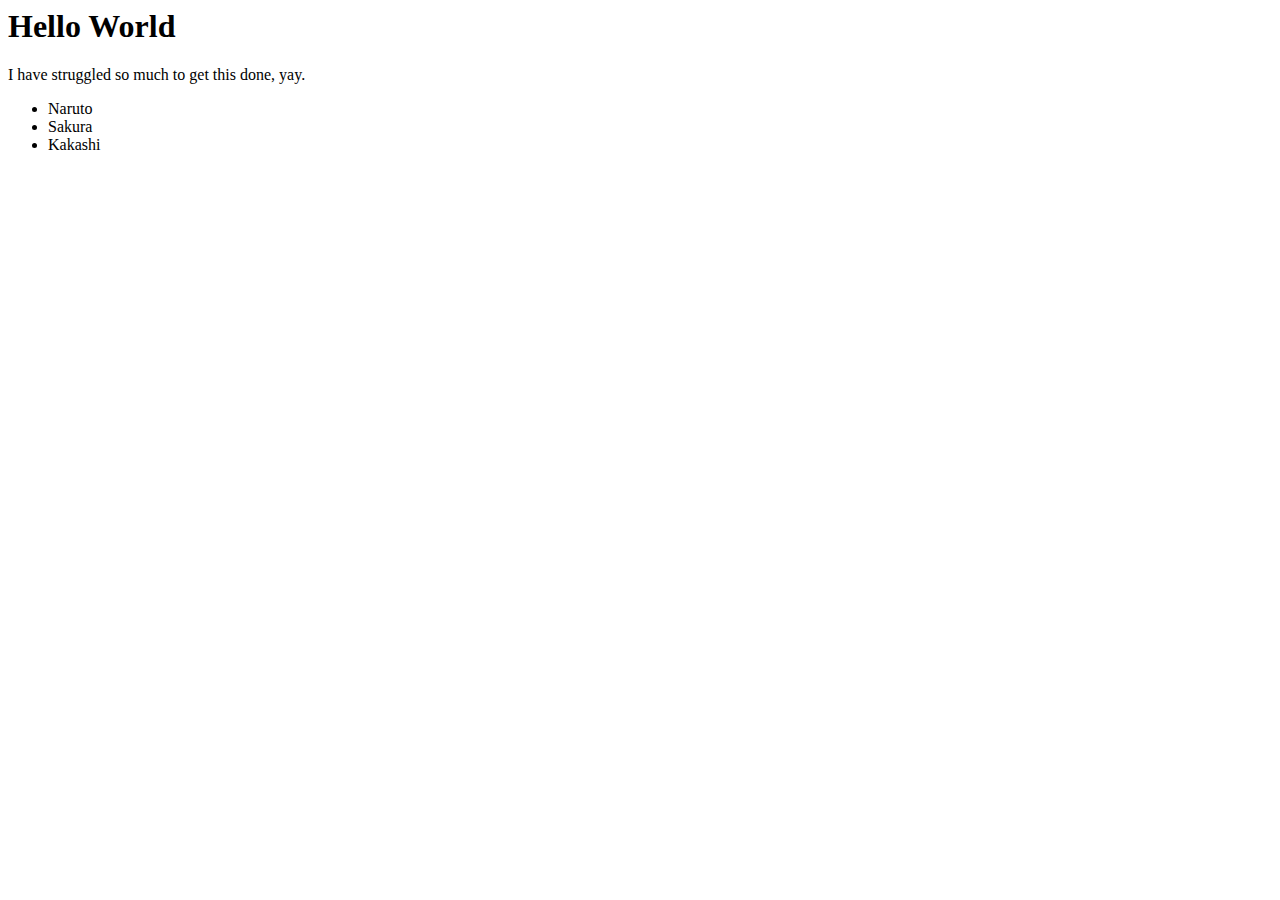
==== index.html @ db5796e7 "2nd commit" ====
<!DOCTYPE <!DOCTYPE html>
<html>
<head>
    <meta charset="utf-8" />
    <meta http-equiv="X-UA-Compatible" content="IE=edge">
    <title>Lalalala</title>
    <meta name="viewport" content="width=device-width, initial-scale=1">
    <link rel="stylesheet" type="text/css" media="screen" href="main.css" />
    <script src="main.js"></script>
</head>
<body>
    <h1>Hello World</h1>
    <p>I have struggled so much to get this done, yay.</p>
    <ul>
        <li>
            Naruto
        </li>
        <li>
            Sakura
        </li>
        <li>
            Kakashi
        </li>
    </ul>
</body>
</html>
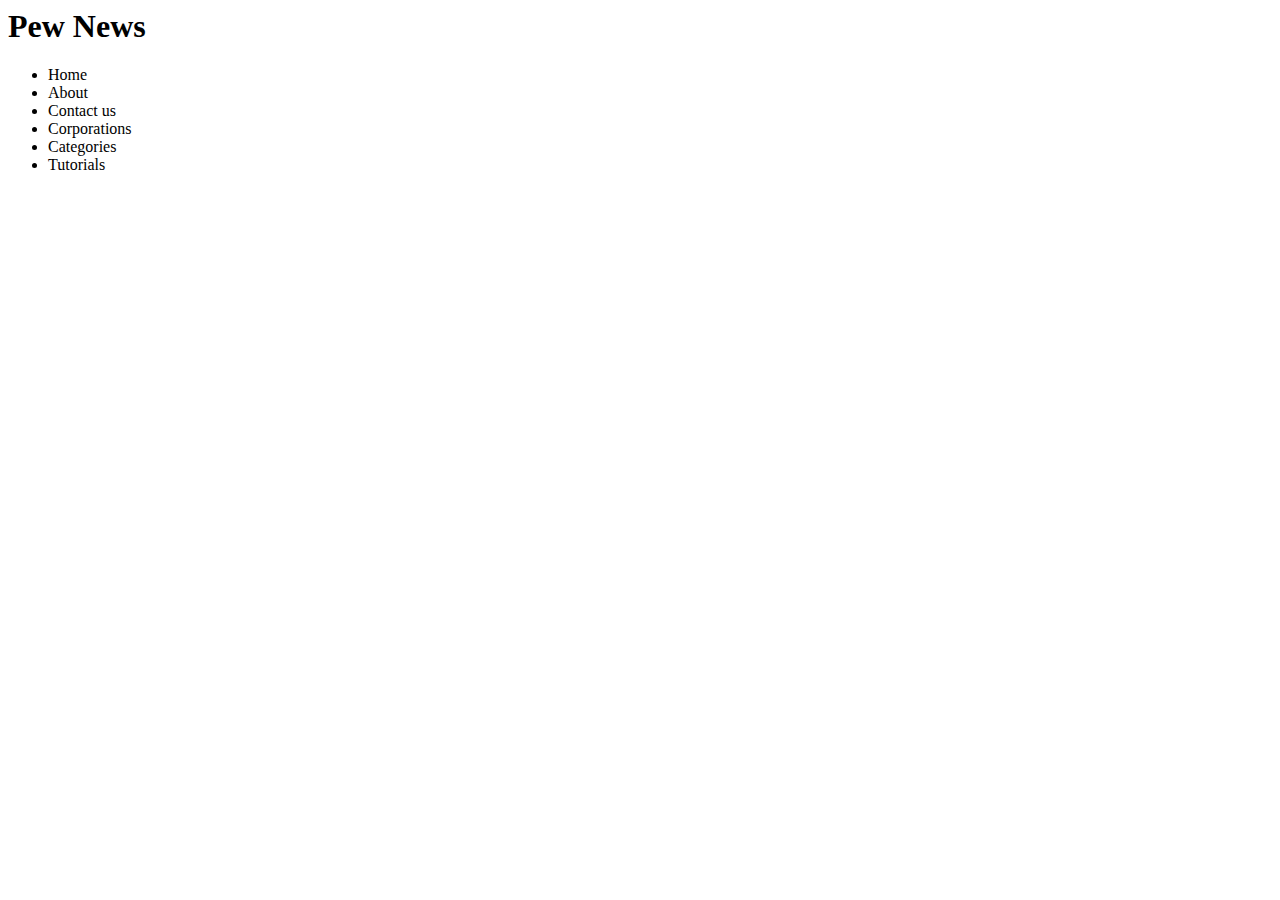
==== commit 9edd1e4c: "3rd" ====
--- a/index.html
+++ b/index.html
@@ -9,18 +9,16 @@
     <script src="main.js"></script>
 </head>
 <body>
-    <h1>Hello World</h1>
-    <p>I have struggled so much to get this done, yay.</p>
-    <ul>
-        <li>
-            Naruto
-        </li>
-        <li>
-            Sakura
-        </li>
-        <li>
-            Kakashi
-        </li>
+    <h1>Pew News</h1>
+   <nav> 
+       <ul>
+        <li>Home</li>
+        <li>About</li>
+        <li>Contact us</li>
+        <li>Corporations</li>
+        <li>Categories</li>
+        <li>Tutorials</li>
     </ul>
+    </nav>
 </body>
 </html>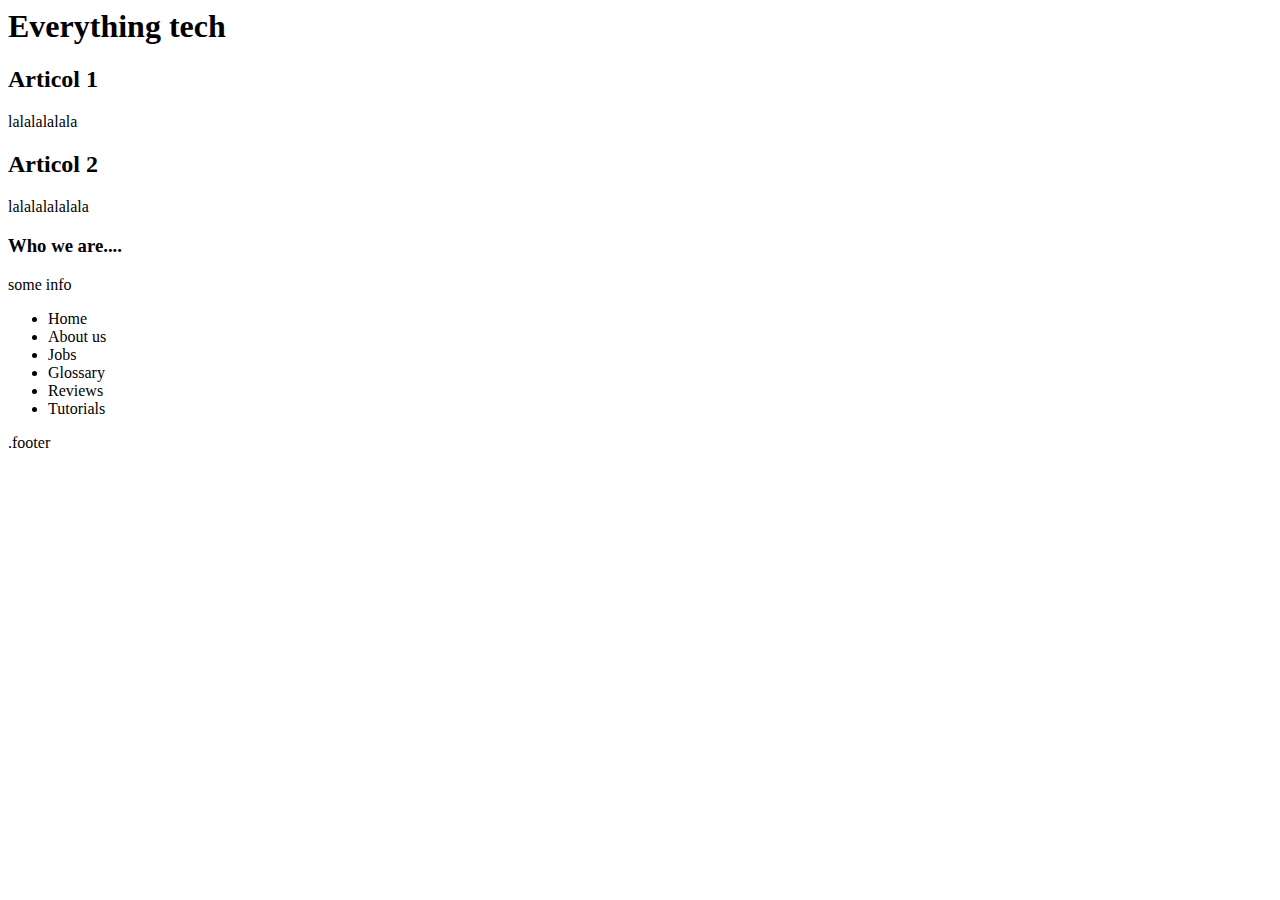
==== commit 629b84e5: "first serious attempt" ====
--- a/index.html
+++ b/index.html
@@ -9,16 +9,31 @@
     <script src="main.js"></script>
 </head>
 <body>
-    <h1>Pew News</h1>
-   <nav> 
-       <ul>
-        <li>Home</li>
-        <li>About</li>
-        <li>Contact us</li>
-        <li>Corporations</li>
-        <li>Categories</li>
-        <li>Tutorials</li>
-    </ul>
-    </nav>
+    <h1>Everything tech</h1>
+    <div class="wrapper">
+            <main class="main">
+           <h2>Articol 1</h2>
+           <p>lalalalalala</p>
+           <h2>Articol 2</h2>
+           <p>lalalalalalala</p>
+            </main>
+           <aside class="aside">
+           <h3>Who we are....</h3>
+        <p>some info</p>
+        </aside>
+            </div>
+            <nav class="nav">
+                 <ul>
+                    <li>Home</li>
+                    <li>About us</li>
+                    <li>Jobs</li>
+                    <li>Glossary</li>
+                    <li>Reviews</li>
+                    <li>Tutorials</li>
+                </ul>
+             </nav>
+            <footer class="footer"> .footer </footer>
+          </body>
+         
 </body>
 </html>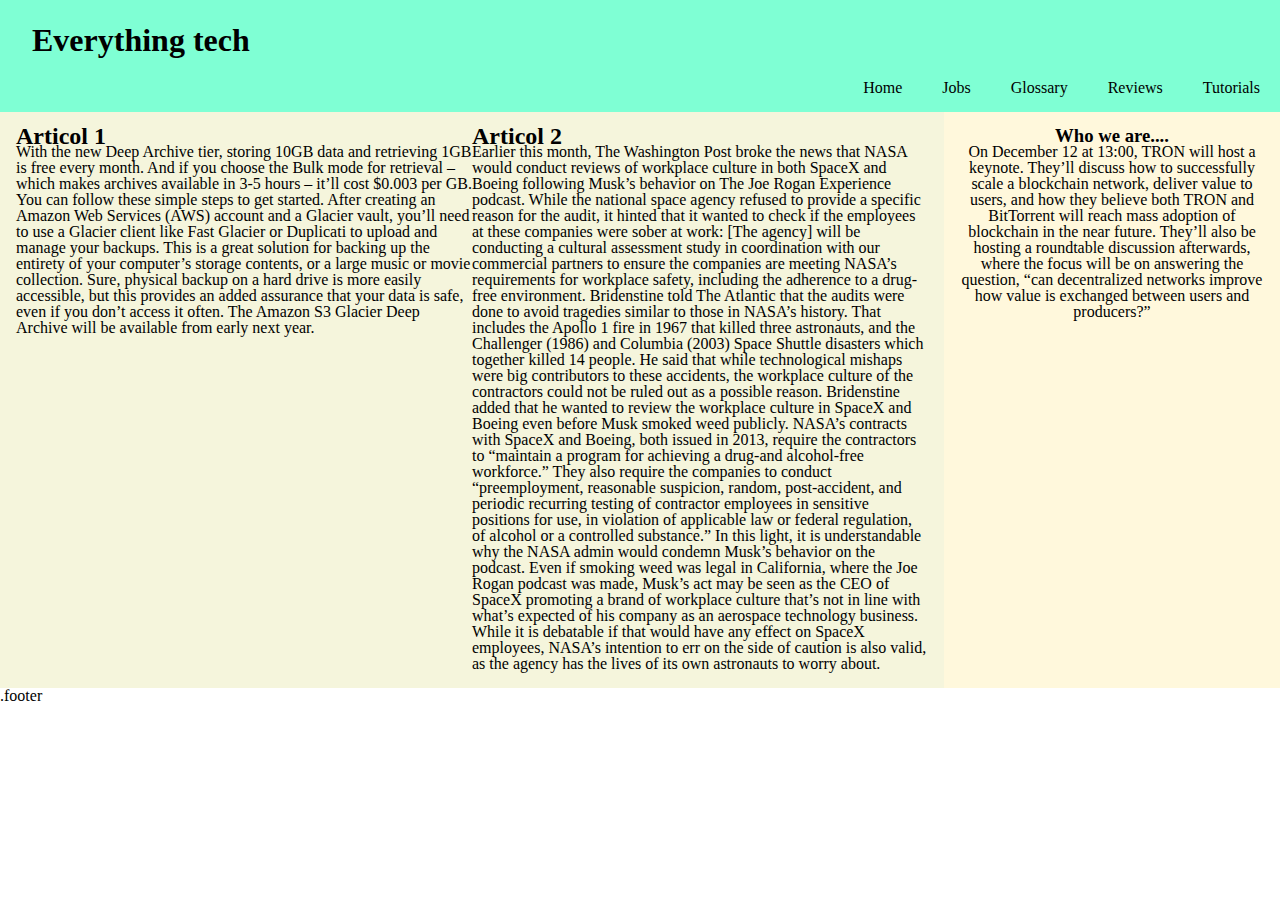
==== commit 6ba7fcde: "4" ====
--- a/index.html
+++ b/index.html
@@ -3,35 +3,59 @@
 <head>
     <meta charset="utf-8" />
     <meta http-equiv="X-UA-Compatible" content="IE=edge">
-    <title>Lalalala</title>
+    <title>Tech World News</title>
     <meta name="viewport" content="width=device-width, initial-scale=1">
     <link rel="stylesheet" type="text/css" media="screen" href="main.css" />
     <script src="main.js"></script>
 </head>
 <body>
     <h1>Everything tech</h1>
+    <nav class="nav">
+            <ul>
+               <li>Home</li>
+               <li>Jobs</li>
+               <li>Glossary</li>
+               <li>Reviews</li>
+               <li>Tutorials</li>
+           </ul>
+        </nav>
+
     <div class="wrapper">
             <main class="main">
+                <div class= "column1">
            <h2>Articol 1</h2>
-           <p>lalalalalala</p>
-           <h2>Articol 2</h2>
-           <p>lalalalalalala</p>
+           <p>With the new Deep Archive tier, storing 10GB data and retrieving 1GB is free every month. And if you choose the Bulk mode for retrieval – which makes archives available in 3-5 hours – it’ll cost $0.003 per GB.
+
+                You can follow these simple steps to get started. After creating an Amazon Web Services (AWS) account and a Glacier vault, you’ll need to use a Glacier client like Fast Glacier or Duplicati to upload and manage your backups.
+                
+                This is a great solution for backing up the entirety of your computer’s storage contents, or a large music or movie collection. Sure, physical backup on a hard drive is more easily accessible, but this provides an added assurance that your data is safe, even if you don’t access it often.
+                
+                The Amazon S3 Glacier Deep Archive will be available from early next year.</p>
+        </div>
+           <div class="column2"><h2>Articol 2</h2>
+           <p>Earlier this month, The Washington Post broke the news that NASA would conduct reviews of workplace culture in both SpaceX and Boeing following Musk’s behavior on The Joe Rogan Experience podcast. While the national space agency refused to provide a specific reason for the audit, it hinted that it wanted to check if the employees at these companies were sober at work:
+
+                [The agency] will be conducting a cultural assessment study in coordination with our commercial partners to ensure the companies are meeting NASA’s requirements for workplace safety, including the adherence to a drug-free environment.
+                
+                Bridenstine told The Atlantic that the audits were done to avoid tragedies similar to those in NASA’s history. That includes the Apollo 1 fire in 1967 that killed three astronauts, and the Challenger (1986) and Columbia (2003) Space Shuttle disasters which together killed 14 people.
+                
+                He said that while technological mishaps were big contributors to these accidents, the workplace culture of the contractors could not be ruled out as a possible reason.
+                
+                Bridenstine added that he wanted to review the workplace culture in SpaceX and Boeing even before Musk smoked weed publicly.
+                
+                NASA’s contracts with SpaceX and Boeing, both issued in 2013, require the contractors to “maintain a program for achieving a drug-and alcohol-free workforce.” They also require the companies to conduct “preemployment, reasonable suspicion, random, post-accident, and periodic recurring testing of contractor employees in sensitive positions for use, in violation of applicable law or federal regulation, of alcohol or a controlled substance.”
+                
+                In this light, it is understandable why the NASA admin would condemn Musk’s behavior on the podcast.
+                
+                Even if smoking weed was legal in California, where the Joe Rogan podcast was made, Musk’s act may be seen as the CEO of SpaceX promoting a brand of workplace culture that’s not in line with what’s expected of his company as an aerospace technology business. While it is debatable if that would have any effect on SpaceX employees, NASA’s intention to err on the side of caution is also valid, as the agency has the lives of its own astronauts to worry about.</p>
+        </div>
             </main>
            <aside class="aside">
            <h3>Who we are....</h3>
-        <p>some info</p>
+        <p>On December 12 at 13:00, TRON will host a keynote. They’ll discuss how to successfully scale a blockchain network, deliver value to users, and how they believe both TRON and BitTorrent will reach mass adoption of blockchain in the near future. They’ll also be hosting a roundtable discussion afterwards, where the focus will be on answering the question, “can decentralized networks improve how value is exchanged between users and producers?”</p>
         </aside>
             </div>
-            <nav class="nav">
-                 <ul>
-                    <li>Home</li>
-                    <li>About us</li>
-                    <li>Jobs</li>
-                    <li>Glossary</li>
-                    <li>Reviews</li>
-                    <li>Tutorials</li>
-                </ul>
-             </nav>
+            
             <footer class="footer"> .footer </footer>
           </body>
          
--- a/main.css
+++ b/main.css
@@ -0,0 +1,79 @@
+* {
+    margin: 0;
+    padding: 0;
+}
+
+body {
+    display: flex;
+    flex-direction: column;
+    min-height: auto;
+    margin: 0;
+    line-height: 100%;
+}
+h1{
+    padding: 1em;
+    background: aquamarine;
+}
+.nav {
+ 
+   background: aquamarine;
+}
+ul{
+    display: flex;
+    overflow: auto;
+    list-style-type: none;
+    flex-direction: row;
+    float: right;
+}
+li{
+    height: 20px;
+    padding: 0 20px;
+}
+.wrapper {
+    display: flex;
+    flex-direction: column;
+    flex: 1 0 auto;
+}
+.main {
+    padding: 1em;
+    background: beige;
+}
+.aside {
+    padding: 1em;
+    background: blanchedalmond;
+    text-align: center;
+}
+
+
+
+
+
+
+/*-----------------*/ 
+@media (min-width: 40em){
+    nav {
+height: 2em;
+    }
+    .wrapper {
+flex-direction: row;
+    }
+    .main{
+        width: 75%;
+        display: flex;
+        flex: 1 1 auto;
+        flex-direction: row;
+        justify-content: center;
+        justify-content: space-around; 
+        clear: both; 
+    }
+    .aside{
+        width: 25%;
+        background: cornsilk;
+    }
+    .column1 {
+        flex: 50%;
+    }
+    .column2{
+        flex: 50%;
+    }
+}
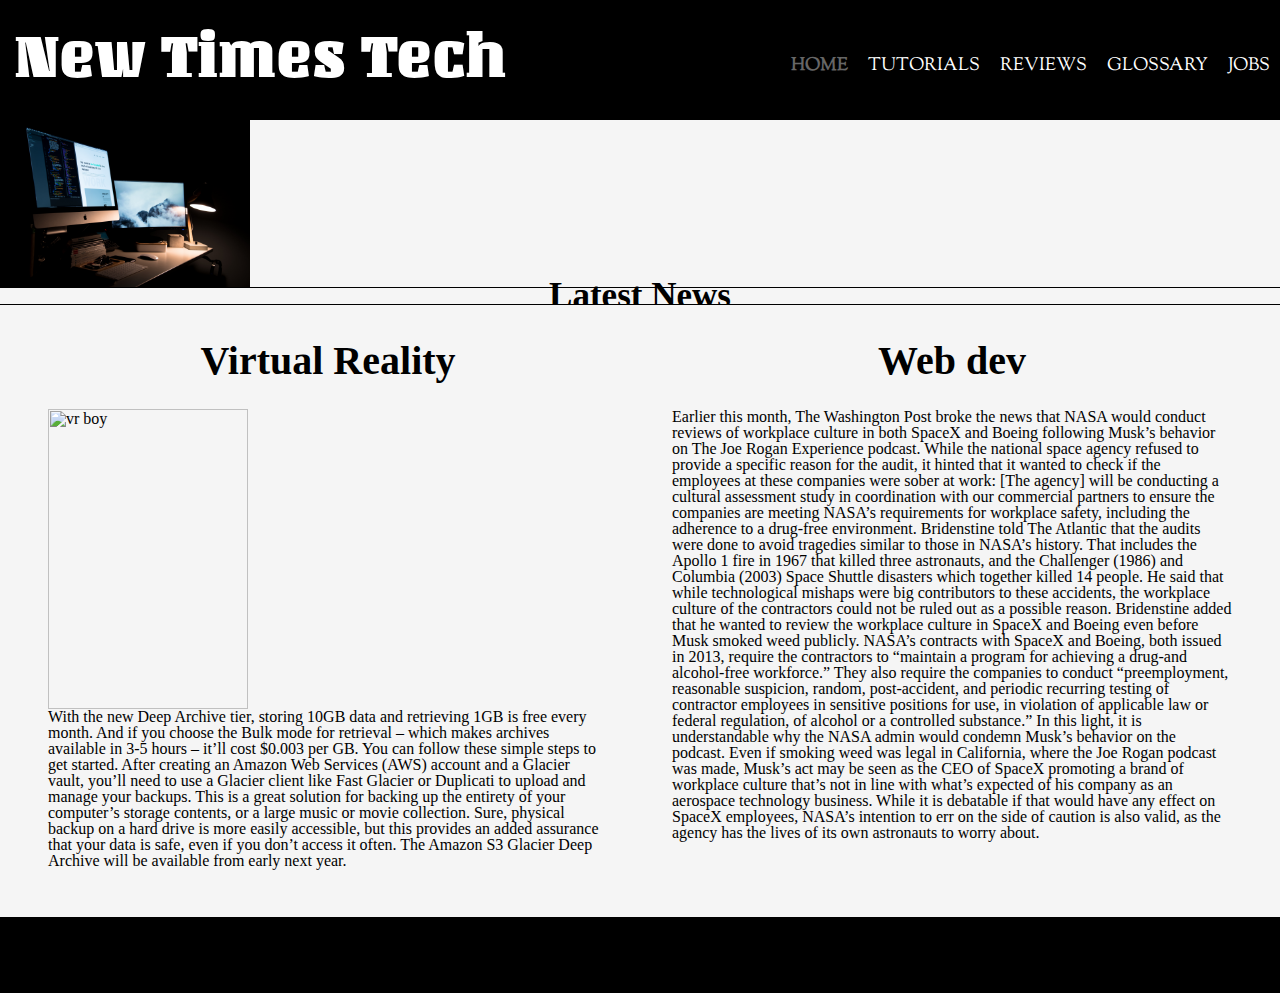
==== commit 1a9c76e9: "11" ====
--- a/index.html
+++ b/index.html
@@ -9,21 +9,31 @@
     <script src="main.js"></script>
 </head>
 <body>
-    <h1>Everything tech</h1>
+    
     <nav class="nav">
+        <h1>New Times Tech </h1>
             <ul>
-               <li>Home</li>
-               <li>Jobs</li>
-               <li>Glossary</li>
-               <li>Reviews</li>
-               <li>Tutorials</li>
+               <li class="active"><a href="index.html">Home</a></li>
+               <li><a href="tutorials.html">Tutorials</a></li>
+               <li><a href="reviews.html">Reviews</a></li>
+               <li><a href="glossary.html">Glossary</a></li>
+               <li><a href="jobs.html">Jobs</a></li>
            </ul>
-        </nav>
-
-    <div class="wrapper">
-            <main class="main">
+    </nav>
+     
+    <div class="wrapper"> 
+        <div class="aboutus">
+            <img src="images/lee-campbell-106610-unsplash.jpg" width="250px"  heigth="250px"  alt="computers with code" class="max">
+            <!-- Photo by Lee Campbell on Unsplash -->
+             <div class="subhead">
+                    <h3>Latest News</h3>
+                </div>
+        </div>
+            <main class="news">
+               
                 <div class= "column1">
-           <h2>Articol 1</h2>
+           <h2 class="column1h2">Virtual Reality</h2>
+           <img class="vrimg" src="images/vr.jpg" alt="vr boy" width="200px" height="300px">
            <p>With the new Deep Archive tier, storing 10GB data and retrieving 1GB is free every month. And if you choose the Bulk mode for retrieval – which makes archives available in 3-5 hours – it’ll cost $0.003 per GB.
 
                 You can follow these simple steps to get started. After creating an Amazon Web Services (AWS) account and a Glacier vault, you’ll need to use a Glacier client like Fast Glacier or Duplicati to upload and manage your backups.
@@ -32,7 +42,8 @@
                 
                 The Amazon S3 Glacier Deep Archive will be available from early next year.</p>
         </div>
-           <div class="column2"><h2>Articol 2</h2>
+           <div class="column2">
+               <h2 class="column2h2">Web dev</h2>
            <p>Earlier this month, The Washington Post broke the news that NASA would conduct reviews of workplace culture in both SpaceX and Boeing following Musk’s behavior on The Joe Rogan Experience podcast. While the national space agency refused to provide a specific reason for the audit, it hinted that it wanted to check if the employees at these companies were sober at work:
 
                 [The agency] will be conducting a cultural assessment study in coordination with our commercial partners to ensure the companies are meeting NASA’s requirements for workplace safety, including the adherence to a drug-free environment.
@@ -49,12 +60,8 @@
                 
                 Even if smoking weed was legal in California, where the Joe Rogan podcast was made, Musk’s act may be seen as the CEO of SpaceX promoting a brand of workplace culture that’s not in line with what’s expected of his company as an aerospace technology business. While it is debatable if that would have any effect on SpaceX employees, NASA’s intention to err on the side of caution is also valid, as the agency has the lives of its own astronauts to worry about.</p>
         </div>
-            </main>
-           <aside class="aside">
-           <h3>Who we are....</h3>
-        <p>On December 12 at 13:00, TRON will host a keynote. They’ll discuss how to successfully scale a blockchain network, deliver value to users, and how they believe both TRON and BitTorrent will reach mass adoption of blockchain in the near future. They’ll also be hosting a roundtable discussion afterwards, where the focus will be on answering the question, “can decentralized networks improve how value is exchanged between users and producers?”</p>
-        </aside>
-            </div>
+    </main>
+    </div>
             
             <footer class="footer"> .footer </footer>
           </body>
--- a/main.css
+++ b/main.css
@@ -1,3 +1,6 @@
+@import url('https://fonts.googleapis.com/css?family=Unlock');
+@import url('https://fonts.googleapis.com/css?family=Sorts+Mill+Goudy');
+
 * {
     margin: 0;
     padding: 0;
@@ -11,37 +14,95 @@
     line-height: 100%;
 }
 h1{
-    padding: 1em;
-    background: aquamarine;
+    padding-bottom: 0px;
+    padding-left: 15px;
+    font-size: 60px;
+    font-family: 'Unlock', cursive;
+    display: inline;
+    float: left;
+    color: white;
+    
 }
 .nav {
+   
+   display: inline;
+   padding: 3em 0em 2.5em 0em;
+   background: black;
  
-   background: aquamarine;
 }
 ul{
     display: flex;
     overflow: auto;
     list-style-type: none;
-    flex-direction: row;
     float: right;
+    
+    
+    
 }
-li{
-    height: 20px;
-    padding: 0 20px;
+li
+{
+    font-family: 'Sorts Mill Goudy', serif;
+    font-size: 18px;
+    text-transform: uppercase;
+    height: 18px;
+    padding: 10px 10px 4px; 
 }
-.wrapper {
+li a {
+    text-decoration: none;
+    color: white;
+}
+li a:hover {
+color: #666;
+}
+li.active a{
+    font-weight: bold;
+    color: #666;  
+    
+}
+
+
+.aboutus{
+  
+    background: whitesmoke;
+  
+    
+}
+.news { 
+    padding: 1em;
+    background: whitesmoke;
+}
+
+.subhead{
+    border-bottom: 1px solid black;
+    border-top: 1px solid black;
+}
+h3 {
     display: flex;
-    flex-direction: column;
-    flex: 1 0 auto;
-}
-.main {
-    padding: 1em;
-    background: beige;
+    justify-content: center;
+    font-size: 35px;
 }
 .aside {
-    padding: 1em;
-    background: blanchedalmond;
+  
+    padding: 2em;
+    background: rgb(248, 248, 240);
     text-align: center;
+    border-left: black;
+}
+
+.footer {
+    padding: 30px;
+    background: black;
+    
+}
+.column1h2 {
+    padding: 0  0 1em;
+    text-align: center;
+    font-size: 2.5em;
+}
+.column2h2 {
+    padding: 0  0 1em;
+    text-align: center;
+    font-size: 2.5em;
 }
 
 
@@ -49,31 +110,40 @@
 
 
 
+
 /*-----------------*/ 
-@media (min-width: 40em){
-    nav {
-height: 2em;
+@media (min-width: 1200px){
+     
+    .wrapper{
+        display: flex;
+        flex: 1 0 auto;
+        width: 100%;
+        flex-direction: column;
     }
-    .wrapper {
-flex-direction: row;
-    }
-    .main{
-        width: 75%;
+    
+    .news{
+        
         display: flex;
         flex: 1 1 auto;
-        flex-direction: row;
         justify-content: center;
         justify-content: space-around; 
-        clear: both; 
+        
     }
+   
+    
     .aside{
         width: 25%;
-        background: cornsilk;
+        background: rgb(248, 248, 240);
+        border-left: black;
     }
     .column1 {
         flex: 50%;
+        padding: 2em;
     }
     .column2{
         flex: 50%;
+        padding: 2em;
+        
     }
+    
 }
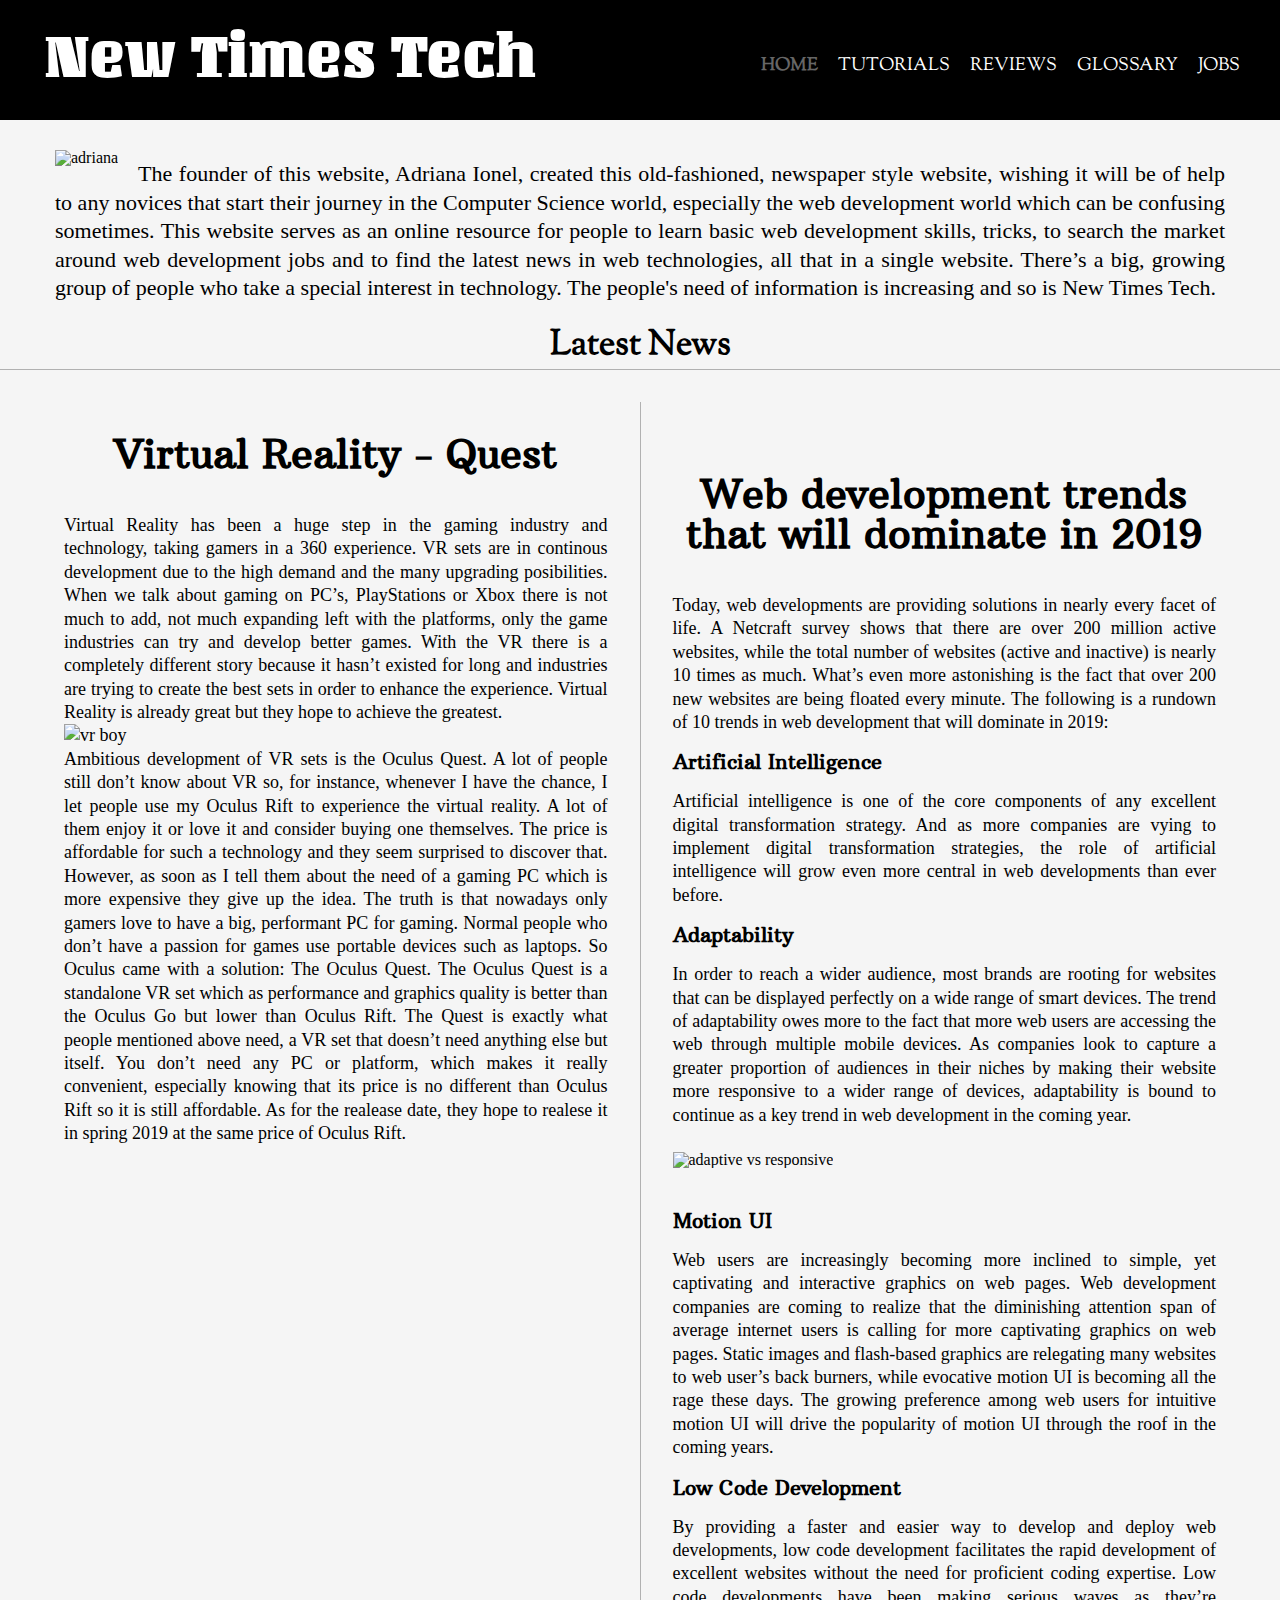
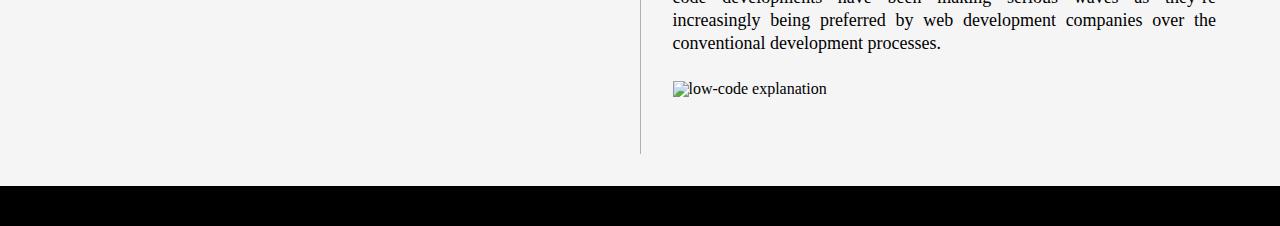
==== commit 9a7abae4: "Final now" ====
--- a/index.html
+++ b/index.html
@@ -1,4 +1,4 @@
-<!DOCTYPE <!DOCTYPE html>
+<!DOCTYPE html>
 <html>
 <head>
     <meta charset="utf-8" />
@@ -11,8 +11,8 @@
 <body>
     
     <nav class="nav">
-        <h1>New Times Tech </h1>
-            <ul>
+        <h1>New Times Tech</h1>
+            <ul class="mnav">
                <li class="active"><a href="index.html">Home</a></li>
                <li><a href="tutorials.html">Tutorials</a></li>
                <li><a href="reviews.html">Reviews</a></li>
@@ -23,47 +23,56 @@
      
     <div class="wrapper"> 
         <div class="aboutus">
-            <img src="images/lee-campbell-106610-unsplash.jpg" width="250px"  heigth="250px"  alt="computers with code" class="max">
-            <!-- Photo by Lee Campbell on Unsplash -->
-             <div class="subhead">
+            <img class="adri" src="images/pofme.jpg" alt="adriana">
+            <p class="about">The founder of this website, Adriana Ionel, created this old-fashioned, newspaper style website, wishing it will be of help to any novices that start their journey in the Computer Science world, especially the web development world which can be confusing sometimes. This website serves as an online resource for people to learn basic web development skills, tricks, to search the market around web development jobs and to find the latest news in web technologies, all that in a single website. There’s a big, growing group of people who take a special interest in technology. The people's need of information is increasing and so is New Times Tech.</p>
+        </div>
+            <div class="subhead">
                     <h3>Latest News</h3>
-                </div>
-        </div>
+                </div> 
             <main class="news">
                
                 <div class= "column1">
-           <h2 class="column1h2">Virtual Reality</h2>
-           <img class="vrimg" src="images/vr.jpg" alt="vr boy" width="200px" height="300px">
-           <p>With the new Deep Archive tier, storing 10GB data and retrieving 1GB is free every month. And if you choose the Bulk mode for retrieval – which makes archives available in 3-5 hours – it’ll cost $0.003 per GB.
+           <h2 class="column1h2">Virtual Reality - Quest</h2>
+           
+           <p class="vr">Virtual Reality has been a huge step in the gaming industry and technology, taking gamers in a 360 experience. VR sets are in continous development due to the high demand and the many upgrading posibilities. When we talk about gaming on PC’s, PlayStations or Xbox there is not much to add, not much expanding left with the platforms, only the game industries can try and develop better games. With the VR there is a completely different story because it hasn’t existed for long and industries are trying to create the best sets in order to enhance the experience. Virtual Reality is already great but they hope to achieve the greatest.
+           
+           <img class="vrimg" src="images/quest.gif" alt="vr boy" width="400px" ALIGN="left"> 
+        </br>
+                Ambitious development of VR sets is the Oculus Quest. A lot of people still don’t know about VR so, for instance, whenever I have the chance, I let people use my Oculus Rift to experience the virtual reality. A lot of them enjoy it or love it and  consider buying one themselves. The price is affordable for such a technology and they seem surprised to discover that. However, as soon as I tell them about the need of a gaming PC which is more expensive they give up the idea. The truth is that nowadays only gamers love to have a big, performant PC for gaming. Normal people who don’t have a passion for games use portable devices such as laptops. So Oculus came with a solution: The Oculus Quest.
+                The Oculus Quest is a standalone VR set which as performance and graphics quality is better than the Oculus Go but lower than Oculus Rift. The Quest is exactly what people mentioned above need, a VR set that doesn’t need anything else but itself. You don’t need any PC or platform, which makes it really convenient, especially knowing that its price is no different than Oculus Rift so it is still affordable. As for the realease date, they hope to realese it in spring 2019 at the same price of Oculus Rift.
+                
+                </p>
+        </div>  <!--dividing into sections so I can style it using flexbox-->
+           <div class="column2">
+               <h2 class="column2h2">Web development trends that will dominate in 2019</h2>
+           <p> Today, web developments are providing solutions in nearly every facet of life. A Netcraft survey shows that there are over 200 million active websites, while the total number of websites (active and inactive) is nearly 10 times as much. What’s even more astonishing is the fact that over 200 new websites are being floated every minute.
+            The following is a rundown of 10 trends in web development that will dominate in 2019:
+           </p>
+            <h4>Artificial Intelligence</h4>
+            <p>Artificial intelligence is one of the core components of any excellent digital transformation strategy. And as more companies are vying to implement digital transformation strategies, the role of artificial intelligence will grow even more central in web developments than ever before.
+            </p>
+            <h4>Adaptability</h4>
+            <p>In order to reach a wider audience, most brands are rooting for websites that can be displayed perfectly on a wide range of smart devices. The trend of adaptability owes more to the fact that more web users are accessing the web through multiple mobile devices. As companies look to capture a greater proportion of audiences in their niches by making their website more responsive to a wider range of devices, adaptability is bound to continue as a key trend in web development in the coming year.
+            </p>
+            <img class="resp" src="images/responsive.jpg" width="600px"  alt="adaptive vs responsive">
+            <!--credits to https://giphy.com/gifs/videos-reviews-oculus-guI7V5cX3Kj7y-->
 
-                You can follow these simple steps to get started. After creating an Amazon Web Services (AWS) account and a Glacier vault, you’ll need to use a Glacier client like Fast Glacier or Duplicati to upload and manage your backups.
-                
-                This is a great solution for backing up the entirety of your computer’s storage contents, or a large music or movie collection. Sure, physical backup on a hard drive is more easily accessible, but this provides an added assurance that your data is safe, even if you don’t access it often.
-                
-                The Amazon S3 Glacier Deep Archive will be available from early next year.</p>
-        </div>
-           <div class="column2">
-               <h2 class="column2h2">Web dev</h2>
-           <p>Earlier this month, The Washington Post broke the news that NASA would conduct reviews of workplace culture in both SpaceX and Boeing following Musk’s behavior on The Joe Rogan Experience podcast. While the national space agency refused to provide a specific reason for the audit, it hinted that it wanted to check if the employees at these companies were sober at work:
+                <h4>Motion UI</h4>
 
-                [The agency] will be conducting a cultural assessment study in coordination with our commercial partners to ensure the companies are meeting NASA’s requirements for workplace safety, including the adherence to a drug-free environment.
-                
-                Bridenstine told The Atlantic that the audits were done to avoid tragedies similar to those in NASA’s history. That includes the Apollo 1 fire in 1967 that killed three astronauts, and the Challenger (1986) and Columbia (2003) Space Shuttle disasters which together killed 14 people.
-                
-                He said that while technological mishaps were big contributors to these accidents, the workplace culture of the contractors could not be ruled out as a possible reason.
-                
-                Bridenstine added that he wanted to review the workplace culture in SpaceX and Boeing even before Musk smoked weed publicly.
-                
-                NASA’s contracts with SpaceX and Boeing, both issued in 2013, require the contractors to “maintain a program for achieving a drug-and alcohol-free workforce.” They also require the companies to conduct “preemployment, reasonable suspicion, random, post-accident, and periodic recurring testing of contractor employees in sensitive positions for use, in violation of applicable law or federal regulation, of alcohol or a controlled substance.”
-                
-                In this light, it is understandable why the NASA admin would condemn Musk’s behavior on the podcast.
-                
-                Even if smoking weed was legal in California, where the Joe Rogan podcast was made, Musk’s act may be seen as the CEO of SpaceX promoting a brand of workplace culture that’s not in line with what’s expected of his company as an aerospace technology business. While it is debatable if that would have any effect on SpaceX employees, NASA’s intention to err on the side of caution is also valid, as the agency has the lives of its own astronauts to worry about.</p>
+            <p>Web users are increasingly becoming more inclined to simple, yet captivating and interactive graphics on web pages. Web development companies are coming to realize that the diminishing attention span of average internet users is calling for more captivating graphics on web pages. Static images and flash-based graphics are relegating many websites to web user’s back burners, while evocative motion UI is becoming all the rage these days.
+            The growing preference among web users for intuitive motion UI will drive the popularity of motion UI through the roof in the coming years.
+            </p>
+               
+            <h4>Low Code Development</h4>
+            <p>By providing a faster and easier way to develop and deploy web developments, low code development facilitates the rapid development of excellent websites without the need for proficient coding expertise. Low code developments have been making serious waves as they’re increasingly being preferred by web development companies over the conventional development processes.
+            </p>
+            <img class="lowc" src="images/low-code.jpg" width="600px"  alt="low-code explanation">
+            <!--all credits to https://dashbouquet.com/blog/web-development/web-development-trends-that-will-dominate-in-2019-->
         </div>
     </main>
     </div>
             
-            <footer class="footer"> .footer </footer>
+            <footer class="footer"> </footer>
           </body>
          
 </body>
--- a/main.css
+++ b/main.css
@@ -1,5 +1,7 @@
 @import url('https://fonts.googleapis.com/css?family=Unlock');
 @import url('https://fonts.googleapis.com/css?family=Sorts+Mill+Goudy');
+@import url('https://fonts.googleapis.com/css?family=Arbutus+Slab');
+
 
 * {
     margin: 0;
@@ -12,15 +14,18 @@
     min-height: auto;
     margin: 0;
     line-height: 100%;
+    background: whitesmoke;
+    
+    
 }
 h1{
     padding-bottom: 0px;
-    padding-left: 15px;
+    padding-left: 45px;
     font-size: 60px;
     font-family: 'Unlock', cursive;
     display: inline;
-    float: left;
     color: white;
+
     
 }
 .nav {
@@ -35,10 +40,9 @@
     overflow: auto;
     list-style-type: none;
     float: right;
-    
-    
-    
-}
+    padding-right: 30px;  
+    
+} /* creates the navigation list*/
 li
 {
     font-family: 'Sorts Mill Goudy', serif;
@@ -60,37 +64,94 @@
     
 }
 
+.navul{
+    display: flex;
+    flex-direction: column;
+    list-style-type: none;
+    
+}
+
+.navt a {
+    text-decoration: none;
+    color: black;
+}
+.navt a:hover {
+color: #666;
+}
+
+.adri{
+    max-width: 152px;
+    max-height: 200px;
+    width: auto;
+    height: auto;
+    float: left;
+    padding-right: 20px; 
+} /* sets the maximum size and makes it responsive*/
+
+.about{
+    font-size: 22px;
+    padding-top: 10px;
+}
 
 .aboutus{
-  
+padding-left: 55px;
+padding-right: 55px;
+background-color: whitesmoke;
+text-align:justify;  
+text-justify:auto;
+padding-top: 30px;
+}
+
+
+.news { 
+    padding: 2em;
     background: whitesmoke;
-  
-    
-}
-.news { 
-    padding: 1em;
-    background: whitesmoke;
 }
 
 .subhead{
-    border-bottom: 1px solid black;
-    border-top: 1px solid black;
-}
+    padding-top: 20px;
+    border-bottom: 1px solid rgb(177, 177, 177); /* a simple line to make it look more like a newspaper*/
+    background-color: whitesmoke;
+    font-family: "Sorts Mill Goudy", serif;
+}
+
+h2 {
+   padding: 20px 0 20px 0; 
+   font-family: "Arbutus Slab", serif;
+   line-height: 1.3; /*adjusts the space between lines*/
+   
+}
+
 h3 {
     display: flex;
     justify-content: center;
     font-size: 35px;
-}
+    padding: 15px;
+}
+
+h4{
+    padding: 20px 0 20px 0;
+    font-size: 20px;
+    font-family: "Arbutus Slab", serif;
+}
+
+h5{
+    padding: 20px 0 20px 0;
+    font-size: 18px;
+    font-family: "Arbutus Slab", serif;
+}
+
 .aside {
   
     padding: 2em;
-    background: rgb(248, 248, 240);
+    background: whitesmoke;
     text-align: center;
-    border-left: black;
-}
+    
+}
+
 
 .footer {
-    padding: 30px;
+    padding: 20px;
     background: black;
     
 }
@@ -98,17 +159,84 @@
     padding: 0  0 1em;
     text-align: center;
     font-size: 2.5em;
+    font-family: "Arbutus Slab", serif;
+    line-height: 1em;
+    
 }
 .column2h2 {
-    padding: 0  0 1em;
+    padding: 1em  0 1em;
     text-align: center;
     font-size: 2.5em;
-}
-
-
-
-
-
+    line-height: 1em;
+    font-family: "Arbutus Slab", serif;
+}
+
+
+.vrimg {
+    
+    width: 100%;
+    height: auto;
+    padding: 20px 20 20px 0px;
+ 
+}  /*this makes the gif to be responsive*/
+
+ .lowc{
+    width: 100%;
+    height: auto;
+    padding: 25px 0 25px 0;
+ }
+.resp{
+    width: 100%;
+    height: auto;
+    padding: 25px 0 25px 0;
+}
+
+p {
+    font-size: 18px;
+    font-family: georgia, times, serif;
+    line-height: 1.3;
+    text-align:justify;  
+    text-justify:auto;
+} 
+/*the last two proprieties make the text look nicer and more "in line" (justify) */
+
+.nbar{
+    padding: 20px 0 20px 0;
+    font-size:2em;
+}
+.ytvideo{
+    padding: 20px 0 20px 20px;
+    max-width: 400px;
+    max-height: 250px;
+    width: auto;
+    height: auto;
+} /* this code is for trying to make the video responsive (maximising and minimising along with the width of the page) */
+.question {
+    padding: 20px 0 20px 0;
+}
+.term{
+    margin-bottom: 35px;
+}
+.glossaryimg{
+    width: auto;
+    height: auto;
+    padding-bottom: 30px;
+}
+.fsd {
+    display: flex;
+    float: left;
+    padding-right:15px;
+}
+.bold{
+    font-weight: bold;
+}
+.gintro{
+    font-size: 20px;
+    color: #666;
+}
+iframe{
+    padding-bottom:30px;
+}
 
 
 /*-----------------*/ 
@@ -120,6 +248,12 @@
         width: 100%;
         flex-direction: column;
     }
+    .jtgwrapper{
+        display: flex;
+        flex: 1 0 auto;
+        width: 100%;
+        flex-direction: row; 
+    }
     
     .news{
         
@@ -130,20 +264,310 @@
         
     }
    
+    .tmain{
+        display: flex; /*we need to first display the flexbox in order to use its proprieties*/
+        flex: 1 1 auto;
+        width:75%;
+        flex-direction: column;
+        padding-left: 40px;
+    }
+    .rmain {
+        display: flex;
+        flex: 1 1 auto;
+        justify-content: center;  /*aligning items and centering them using these proprieties*/
+        justify-content: space-around;  
+        width:100%;
+    }
+    .jmain{
+        display: flex;
+        flex: 1 0 auto;
+        width:100%;
+        flex-direction: row;
+
+    }
+    .gmain{
+        display: flex;
+        flex: 1 1 auto;
+        width:75%;
+        flex-direction: column;
+        padding: 40px;
+    }
+   
     
     .aside{
         width: 25%;
-        background: rgb(248, 248, 240);
-        border-left: black;
+        background: whitesmoke;
+       
     }
     .column1 {
         flex: 50%;
         padding: 2em;
+        border-right: solid 1px rgb(177, 177, 177);
     }
     .column2{
         flex: 50%;
         padding: 2em;
-        
-    }
-    
-}
+    }
+    
+    .column3{
+        flex: 50%;
+        padding: 2em;
+        border-right: solid 1px rgb(177, 177, 177);
+        
+    }
+    .column4{
+        flex: 50%;
+        padding: 2em;
+        
+        
+    }
+    .column5{
+        flex:30%;
+        padding: 2em;
+        border-right: solid 1px rgb(177, 177, 177);
+    }
+    .column6{
+        flex:30%;
+        padding: 2em;
+        border-right: solid 1px rgb(177, 177, 177);
+    }
+    .column7{
+        flex:30%; /* the size of the width available to take*/
+        padding: 2em;
+    }
+}
+/*changed just a few things, almost nothing, when the window is bigger than 1200px*/
+
+
+@media (min-width: 1081px){
+
+.jmain{
+        display: flex;
+        flex: 1 0 auto;
+        width:100%;
+        flex-direction: row;
+    }
+    .jtgwrapper{
+        display: flex;
+        flex: 1 0 auto;
+        width: 100%;
+        flex-direction: row; 
+    }
+    .gmain{
+        display: flex;
+        flex: 1 1 auto;
+        width:75%;
+        flex-direction: column;
+        padding: 40px;
+    }
+    .aside{
+        width: 25%;
+        background: whitesmoke;
+       
+    }
+.column3{
+            flex: 50%;
+            padding: 2em;
+            border-right: solid 1px rgb(177, 177, 177);
+}
+.column4{
+    flex: 50%;
+    padding: 2em;
+}
+.wrapper{
+    display: flex;
+    flex: 1 0 auto;
+    width: 100%;
+    flex-direction: column;
+}
+
+.news{
+        
+    display: flex;
+    flex: 1 1 auto;
+    justify-content: center;
+    justify-content: space-around; 
+    flex-direction: row;
+    
+}
+.column1 {
+    flex: 50%;
+    padding: 2em;
+    border-right: solid 1px rgb(177, 177, 177);
+    
+}
+.column2{
+    flex: 50%;
+    padding: 2em;
+}
+
+.rmain {
+    display: flex;
+    flex: 1 0 auto;
+    width:100%;
+    justify-content: center;
+    justify-content: space-around;  
+   
+}
+.column5{
+    flex:33%;
+    padding: 2em;
+    width:auto;
+    border-right: solid 1px rgb(177, 177, 177);
+}
+.column6{
+    flex:33%;
+    padding: 2em;
+    width:auto;
+    border-right: solid 1px rgb(177, 177, 177);
+}
+.column7{
+    flex:33%;
+    width:auto;
+    padding: 2em;
+}
+.tmain{
+    display: flex;
+    flex: 1 1 auto;
+    width:75%;
+    flex-direction: column;
+    padding-left: 40px;
+}
+}
+
+@media all and (max-width: 1080px) and (min-width: 606px){
+
+/* changing from row to column because there is not enough space anymore to have more cells on the pages*/
+    .nav {
+   
+        display: flex;
+        padding: 3em 0em 2.5em 0em;
+        flex-direction: column;
+     }
+
+     ul{
+        display: flex;
+        overflow: auto;
+        list-style-type: none;
+        float: left;
+        padding: 20px 0 0 40px; 
+    }
+
+    .jtgwrapper{
+        display: flex;
+        flex: 1 0 auto;
+        width: 100%;
+        flex-direction: column; 
+        
+    }
+
+    .tmain{
+        display: flex;
+        flex: 1 0 auto;
+        width:100%;
+        flex-direction: column;
+        padding: 20px 0 20px 40px;
+}
+
+.gmain{
+    display: flex;
+    flex: 1 1 auto;
+    width:80%;
+    flex-direction: column;
+    padding: 30px;
+}
+.jmain{
+    display: flex;
+    flex: 1 0 auto;
+    width:90%;
+    flex-direction: column;
+    padding: 10px 0 30px 40px;
+}
+
+.rmain{
+    display: flex;
+    flex: 1 0 auto;
+    width:100%;
+    flex-direction: column;
+}
+.column5{
+    flex:33%;
+    padding: 0 40px 20px 40px;
+    width:auto;
+  
+}
+.column6{
+    flex:33%;
+    padding: 0 40px 20px 40px;
+    width:auto;
+    
+}
+.column7{
+    flex:33%;
+    width:auto;
+    padding: 0 40px 20px 40px;
+}
+.navt {
+    text-align: center;
+     justify-content: center;
+     
+}
+
+}
+/*most of these are repeated but slightly changed*/
+
+@media all and (max-width:605px) and (min-width:458px){
+
+h1{
+    display: inline-block;
+    font-size: 45px;
+}
+ .mnav{
+     padding-top:20px;
+     padding-left: 20px;
+     display: flex;
+     flex-direction: column;
+     float: initial;
+ }
+ .mnav > li{
+     align-self: center;
+ }
+
+.fsd{
+    padding-left:30px;
+    max-width: 380px;
+    max-height: 380px;
+    width:auto;
+    height:auto;
+}
+.glossaryimg{
+    padding-left: 30px;
+    max-width: 380px;
+    max-height: 200px;
+    width:auto;
+    height:auto;
+
+}
+
+.gmain{
+    display: flex;
+    flex: 1 1 auto;
+    width:80%;
+    flex-direction: column;
+    padding: 30px;
+}
+
+.rmain{
+   
+    padding:30px;
+}
+.navul{
+    float:left;
+    padding-bottom:40px;
+}
+
+.jmain{
+    padding:30px;
+}
+
+}